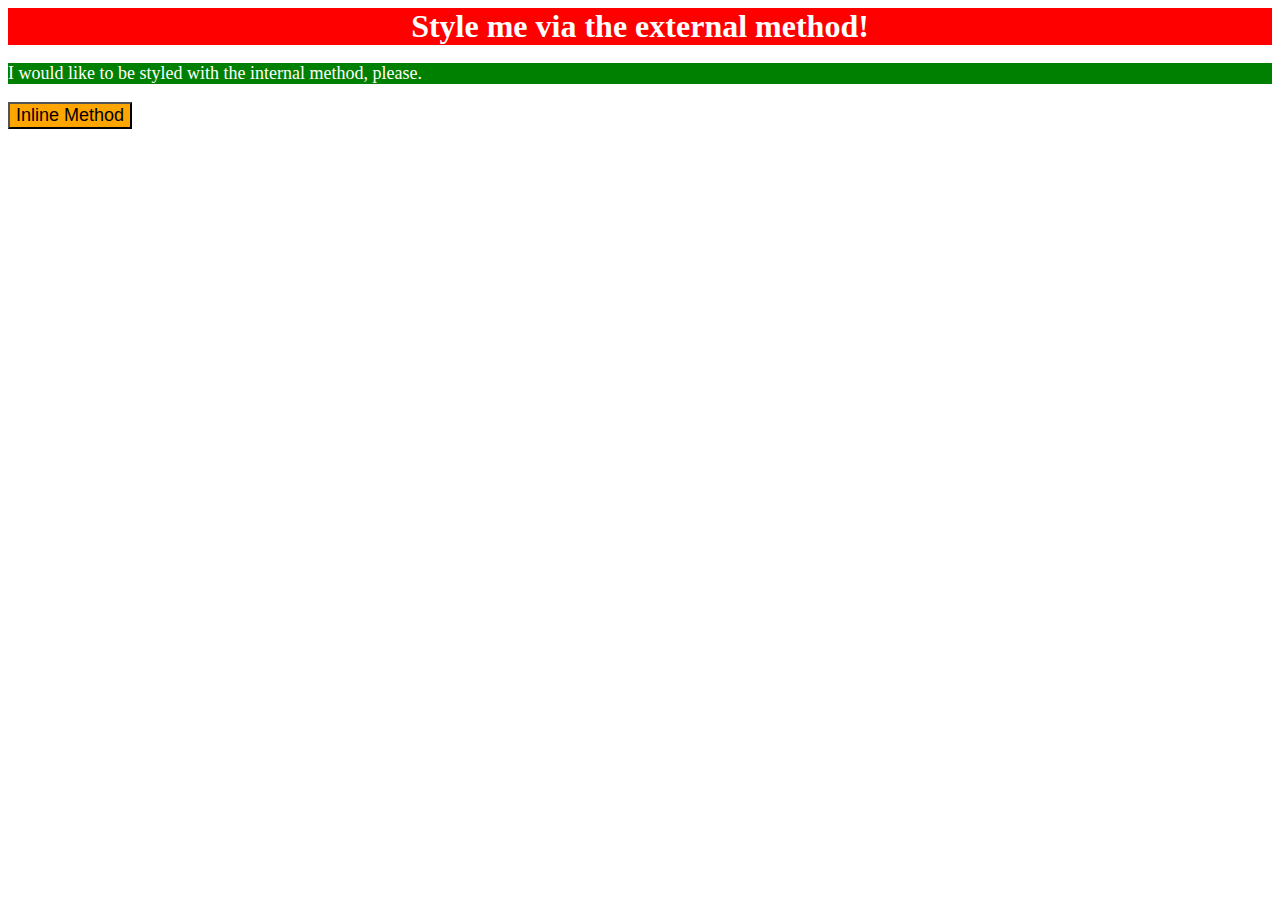
==== foundations/01-css-methods/index.html @ 48d9a483 "Completed first exercise" ====
<!DOCTYPE html>

<html lang="en">

<head>
  <meta charset="UTF-8">
  <meta http-equiv="X-UA-Compatible" content="IE=edge">
  <meta name="viewport" content="width=device-width, initial-scale=1.0">
  <title>Methods for Adding CSS</title>
  <link rel="stylesheet" href="styles.css">

  <style>
    p {
      background-color: green;
      color: white;
      font-size: 18px;
    }
  </style>

</head>

<body>
  <div>Style me via the external method!</div>
  <p>I would like to be styled with the internal method, please.</p>
  <button style="background-color: orange; font-size: 18px">Inline Method</button>
</body>

</html>
---- foundations/01-css-methods/styles.css ----
div {
    background-color: red;
    color: white;
    font-size: 32px;
    text-align: center;
    font-weight: bold;
}
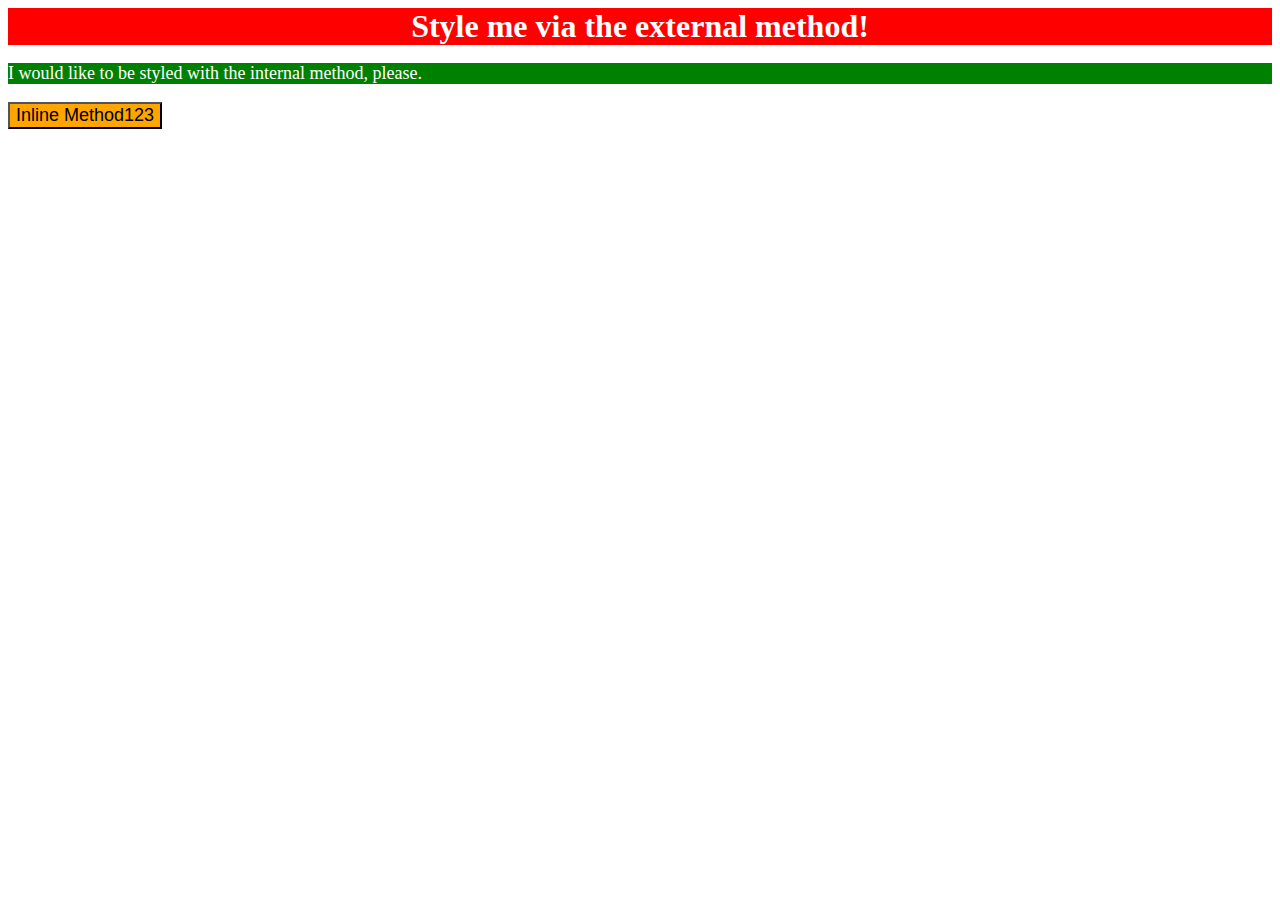
==== commit a83949e5: "Test" ====
--- a/foundations/01-css-methods/index.html
+++ b/foundations/01-css-methods/index.html
@@ -22,7 +22,7 @@
 <body>
   <div>Style me via the external method!</div>
   <p>I would like to be styled with the internal method, please.</p>
-  <button style="background-color: orange; font-size: 18px">Inline Method</button>
+  <button style="background-color: orange; font-size: 18px">Inline Method123</button>
 </body>
 
 </html>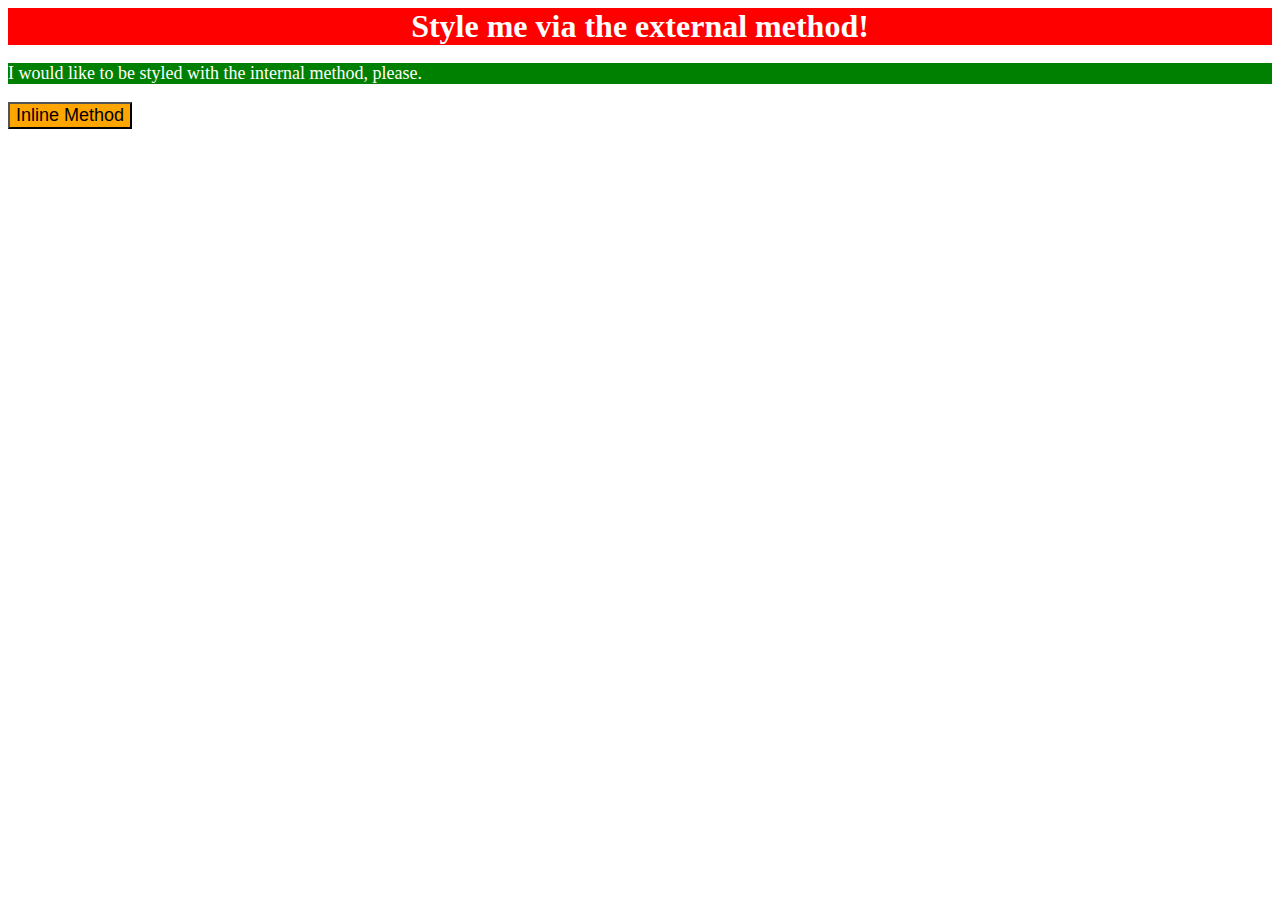
==== commit 4b8d1ea2: "Completed first exercise" ====
--- a/foundations/01-css-methods/index.html
+++ b/foundations/01-css-methods/index.html
@@ -22,7 +22,7 @@
 <body>
   <div>Style me via the external method!</div>
   <p>I would like to be styled with the internal method, please.</p>
-  <button style="background-color: orange; font-size: 18px">Inline Method123</button>
+  <button style="background-color: orange; font-size: 18px">Inline Method</button>
 </body>
 
 </html>